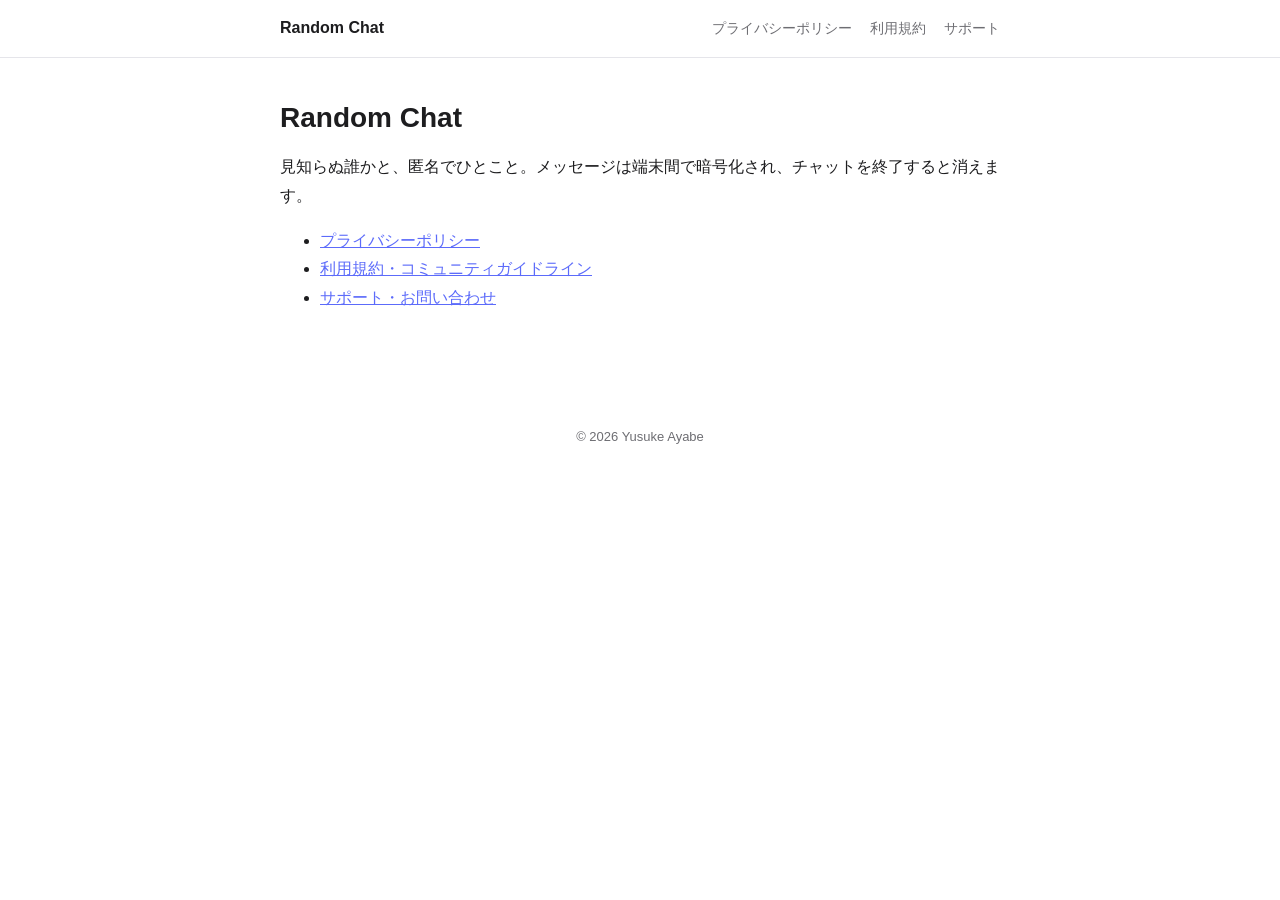
==== index.html @ e1337864 "Add privacy policy, terms and support pages" ====
<!doctype html>
<html lang="ja">
<head>
<meta charset="utf-8">
<meta name="viewport" content="width=device-width, initial-scale=1">
<title>Random Chat</title>
<link rel="stylesheet" href="style.css">
</head>
<body>
<header class="site"><div>
  <a class="brand" href="./">Random Chat</a>
  <a class="nav" href="privacy.html">プライバシーポリシー</a>
  <a class="nav" href="terms.html">利用規約</a>
  <a class="nav" href="support.html">サポート</a>
</div></header>
<main>
<h1>Random Chat</h1>
<p>見知らぬ誰かと、匿名でひとこと。メッセージは端末間で暗号化され、チャットを終了すると消えます。</p>
<ul>
<li><a href="privacy.html">プライバシーポリシー</a></li>
<li><a href="terms.html">利用規約・コミュニティガイドライン</a></li>
<li><a href="support.html">サポート・お問い合わせ</a></li>
</ul>
</main>
<footer>© 2026 Yusuke Ayabe</footer>
</body>
</html>
---- style.css ----
:root {
  --bg: #ffffff; --fg: #1d1d1f; --muted: #6e6e73; --line: #e5e5ea; --card: #f5f5f7;
  --accent: #5c6bfa;
}
@media (prefers-color-scheme: dark) {
  :root { --bg: #0e0e12; --fg: #f2f2f7; --muted: #9a9aa3; --line: #2a2a33; --card: #17171d; --accent: #8c96ff; }
}
* { box-sizing: border-box; }
body {
  margin: 0; background: var(--bg); color: var(--fg); line-height: 1.8;
  font: 16px/1.8 -apple-system, BlinkMacSystemFont, "Hiragino Sans", "Hiragino Kaku Gothic ProN", "Noto Sans JP", sans-serif;
}
main { max-width: 760px; margin: 0 auto; padding: 32px 20px 72px; }
header.site { border-bottom: 1px solid var(--line); }
header.site div { max-width: 760px; margin: 0 auto; padding: 14px 20px; display: flex; gap: 18px; align-items: center; flex-wrap: wrap; }
header.site a { color: var(--fg); text-decoration: none; font-weight: 600; }
header.site a.brand { margin-right: auto; }
header.site a.nav { font-weight: 400; color: var(--muted); font-size: 14px; }
h1 { font-size: 28px; line-height: 1.4; margin: 8px 0 4px; }
h2 { font-size: 20px; margin: 36px 0 8px; padding-top: 8px; border-top: 1px solid var(--line); }
h3 { font-size: 16px; margin: 20px 0 4px; }
p, li { color: var(--fg); }
.meta { color: var(--muted); font-size: 14px; }
a { color: var(--accent); }
table { width: 100%; border-collapse: collapse; margin: 12px 0; font-size: 15px; }
th, td { text-align: left; vertical-align: top; padding: 10px 12px; border: 1px solid var(--line); }
th { background: var(--card); width: 30%; }
.card { background: var(--card); border-radius: 14px; padding: 16px 18px; margin: 16px 0; }
.lang { margin-top: 56px; padding-top: 8px; border-top: 3px solid var(--line); }
footer { color: var(--muted); font-size: 13px; text-align: center; padding: 24px 20px 48px; }
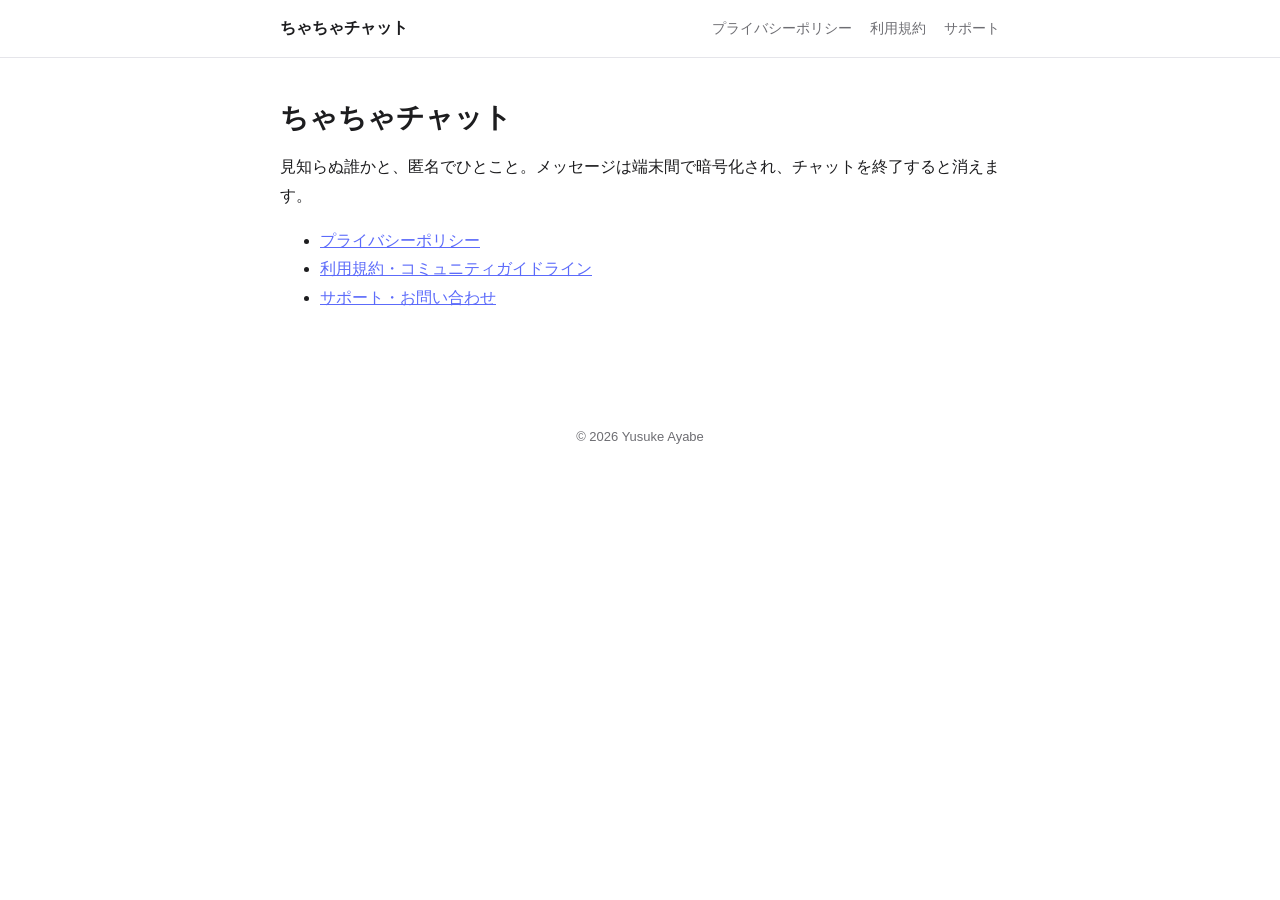
==== commit 534f3b31: "Rename the app to ちゃちゃチャット" ====
--- a/index.html
+++ b/index.html
@@ -3,18 +3,18 @@
 <head>
 <meta charset="utf-8">
 <meta name="viewport" content="width=device-width, initial-scale=1">
-<title>Random Chat</title>
+<title>ちゃちゃチャット</title>
 <link rel="stylesheet" href="style.css">
 </head>
 <body>
 <header class="site"><div>
-  <a class="brand" href="./">Random Chat</a>
+  <a class="brand" href="./">ちゃちゃチャット</a>
   <a class="nav" href="privacy.html">プライバシーポリシー</a>
   <a class="nav" href="terms.html">利用規約</a>
   <a class="nav" href="support.html">サポート</a>
 </div></header>
 <main>
-<h1>Random Chat</h1>
+<h1>ちゃちゃチャット</h1>
 <p>見知らぬ誰かと、匿名でひとこと。メッセージは端末間で暗号化され、チャットを終了すると消えます。</p>
 <ul>
 <li><a href="privacy.html">プライバシーポリシー</a></li>
